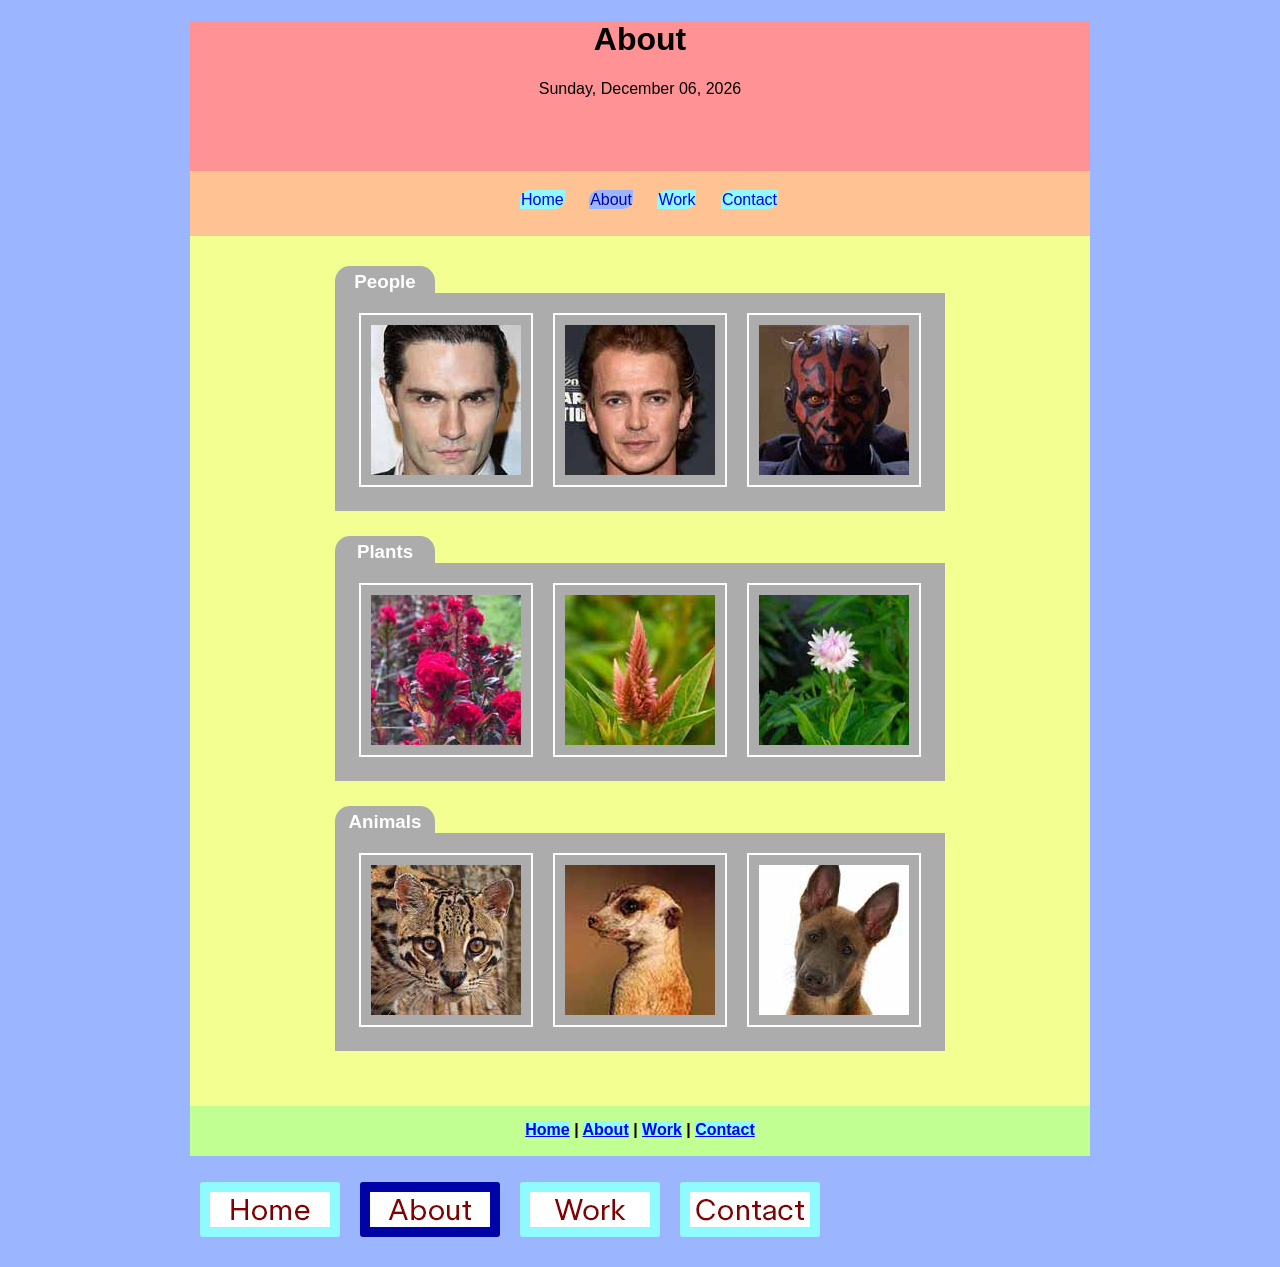
==== about/about.htm @ 5af7e3f7 "alvarezFinalSite" ====
<!doctype html>
<html>
<head>
<meta charset="utf-8">
<title>Alvarez: About: Final</title>
<link href="../css/main.css" rel="stylesheet" type="text/css">
	<link href="css/lightbox.css" rel="stylesheet"/>
	<script src="js/jquery-1.10.2.min.js"></script>
	<script src="js/lightbox-2.6.min.js"></script>
</head>

<body>
<header class="aboutMainHeader">
  <h1>About</h1>
	<script LANGUAGE="JavaScript">
// Get today's current date.
var now = new Date();

// Array list of days.
var days = new Array('Sunday','Monday','Tuesday','Wednesday','Thursday','Friday','Saturday');

// Array list of months.
var months = new Array('January','February','March','April','May','June','July','August','September','October','November','December');

// Calculate the number of the current day in the week.
var date = ((now.getDate()<10) ? "0" : "")+ now.getDate();

// Calculate four digit year.
function fourdigits(number)	{
	return (number < 1000) ? number + 1900 : number;
								}

// Join it all together
today =  days[now.getDay()] + ", " +
         months[now.getMonth()] + " " +
         date + ", " +
         (fourdigits(now.getYear())) ;

// Print out the data.
document.write(today);

//  End -->
</script>
</header>
<nav class="mainNav">
  <ul>
    <li><a href="../index.htm">Home</a></li>
    <li><a href="about.htm" class="Hcurrent">About</a></li>
    <li><a href="../work/work.htm">Work</a></li>
    <li><a href="../contact/contact.htm">Contact</a></li>
  </ul>
</nav>
<main class="aboutMainContent">
 	<h3>People</h3><section class="LBpeople"><a href="images/largeLB/samWitwer_lg.jpg" data-lightbox="people" title="Sam Witwer"><img src="images/thumbsLB/samWitwer_th.jpg" width="150" height="150" alt="Sam Witwer"/></a><a href="images/largeLB/haydenChristensen_lg.jpg" data-lightbox="people" title="Hayden Christensen"><img src="images/thumbsLB/haydenChristensen_th.jpg" width="150" height="150" alt="Hayden Christensen"/></a><a href="images/largeLB/rayParkMaul_lg.jpg" data-lightbox="people" title="Ray Park and Darth Maul"><img src="images/thumbsLB/rayParkMaul_th.jpg" width="150" height="150" alt="Ray Park as Darth Maul"/></a></section>
	<h3>Plants</h3><section class="LBplants"><a href="images/largeLB/redFlower_lg.jpg" data-lightbox="plants" title="Red Flower"><img src="images/thumbsLB/redFlower_th.jpg" width="150" height="150" alt="Red Flower"/></a><a href="images/largeLB/salmonFlower_lg.jpg" data-lightbox="plants" title="Salmon Flower"><img src="images/thumbsLB/salmonFlower_th.jpg" width="150" height="150" alt="Salmon Flower"/></a><a href="images/largeLB/pinkFlower_lg.jpg" data-lightbox="plants" title="Pink Flower"><img src="images/thumbsLB/pinkFlower_th.jpg" width="150" height="150" alt="Pink Flower"/></a></section>
  <h3>Animals</h3><section class="LBanimals"><a href="images/largeLB/leopard_lg.jpg" data-lightbox="animals" title="Leopard"><img src="images/thumbsLB/leopard_th.jpg" width="150" height="150" alt="Leopard"/></a><a href="images/largeLB/meerkat_lg.jpg" data-lightbox="animals" title="Meerkat"><img src="images/thumbsLB/meerkat_th.jpg" width="150" height="150" alt="Meerkat"/></a><a href="images/largeLB/dog_lg.jpg" data-lightbox="animals" title="Dog"><img src="images/thumbsLB/dog_th.jpg" width="150" height="150" alt="Dog"/></a></section>
</main>
<footer class="mainFooter">
  <h4><a href="../index.htm">Home</a> | <a href="about.htm">About</a> | <a href="../work/work.htm">Work</a> | <a href="../contact/contact.htm">Contact</a></h4>
</footer>
	<p><a href="../index.htm"><img src="../images/homeNav.png" width="120" height="35" alt=""/></a><a href="about.htm"><img src="../images/aboutNav.png" alt="" width="120" height="35" class="Icurrent"/></a><a href="../work/work.htm"><img src="../images/workNav.png" width="120" height="35" alt=""/></a><a href="../contact/contact.htm"><img src="../images/contactNav.png" width="120" height="35" alt=""/></a></p>
</body>
</html>
---- css/main.css ----
@charset "utf-8";
/* CSS Document */

body {
	background-color: #9BB6FF;
	font-family: Gotham, "Helvetica Neue", Helvetica, Arial, sans-serif;
	width: 900px;
	margin-left: auto;
	margin-right: auto;
}
#cornerImageFix {
	position: fixed;
	bottom: 0px;
	right: 0px;
}
.mainHeader {
	height: 150px;
	background-color: #FF9294;
	text-align: center;
	position: relative;
}
.aboutMainHeader {
	height: 150px;
	text-align: center;
	position: relative;
	background-image: url(../about/images/horizStripe.png);
	background-repeat: repeat-x;
	background-color: #FF9294;
}
.workMainHeader {
	height: 150px;
	background-color: #FF9294;
	text-align: center;
	position: relative;
}
.contactMainHeader {
	height: 700px;
	text-align: center;
	position: relative;
	background-image: url(../contact/images/sectionFullBkgnd.png);
	background-repeat: no-repeat;
	background-size: cover;
}

.mainHeader h1 {
	margin: 0px;
	color: #620001;
}
#skyBanner  {
	position: absolute;
	left: 910px;
	top: 0px;
}
.mainNav {
	height: 65px;
	background-color: #FFC292;
	text-align: center;
	position: relative;
}
.mainNav ul {
	padding: 0px;
	margin: 0px;
	list-style-type: none;
	position: absolute;
	left: 320px;
	top: 20px;
}
.mainNav ul li {
	padding: 0;
	margin: 0;
	display: inline;
}
.mainNav ul li a {
	padding: 1px;
	margin-right: 10px;
	margin-left: 10px;
	background-color: #90FBFF;
	border-top-left-radius: 10px;
	border-bottom-right-radius: 10px;
	text-decoration: none;
}
.mainNav ul li a:link  , .mainNav ul li a:visited{
	padding: 1px;
	margin-right: 10px;
	margin-left: 10px;
	background-color: #90FBFF;
	border-top-left-radius: 10px;
	border-bottom-right-radius: 10px;
	text-decoration: none;
}
.mainNav ul li a:hover   , .mainNav ul li a:active{
	padding: 1px;
	margin-right: 10px;
	margin-left: 10px;
	background-color: #9BB6FF;
	border-top-left-radius: 10px;
	border-bottom-right-radius: 10px;
	text-decoration: none;
	color: #0003A6;
}
.mainNav ul li a.Hcurrent       {
	padding: 1px;
	margin-right: 10px;
	margin-left: 10px;
	background-color: #9BB6FF;
	border-top-left-radius: 10px;
	border-bottom-right-radius: 10px;
	text-decoration: none;
	color: #0003A6;
	cursor: default;
}



.mainContent {
	background-color: #F4FF92;
	position: relative;
	overflow: hidden;
	background-image: url(../images/sectionBkgnd.gif);
	background-repeat: no-repeat;
	background-position: 100% 100%;
}
.aboutMainContent {
	background-color: #F4FF92;
	position: relative;
	overflow: hidden;
	padding-top: 30px;
	padding-bottom: 30px;
}
.aboutMainContent h3 {
	width: 100px;
	margin-left: 145px;
	margin-top: 0px;
	margin-bottom: 0px;
	padding-top: 5px;
	background-color: #ACACAC;
	text-align: center;
	color: #FFFFFF;
	border-top-left-radius: 15px;
	border-top-right-radius: 15px;
}

.aboutMainContent .LBpeople {
	width: 610px;
	background-color: #ACACAC;
	margin-left: auto;
	margin-right: auto;
	margin-bottom: 25px;
	padding-top: 20px;
	padding-bottom: 20px;
	text-align: center;
}
.LBpeople a img {
	margin-left: 10px;
	padding: 10px;
	margin-right: 10px;
	border: 2px solid #FFFFFF;
}
.LBpeople a:hover img {
	margin-left: 10px;
	padding: 10px;
	margin-right: 10px;
	border: 2px solid #F7EB05;
}

.aboutMainContent .LBplants {
	width: 610px;
	background-color: #ACACAC;
	margin-left: auto;
	margin-right: auto;
	margin-bottom: 25px;
	padding-top: 20px;
	padding-bottom: 20px;
	text-align: center;
}
.LBplants a img {
	margin-left: 10px;
	padding: 10px;
	margin-right: 10px;
	border: 2px solid #FFFFFF;
}
.LBplants a:hover img {
	margin-left: 10px;
	padding: 10px;
	margin-right: 10px;
	border: 2px solid #F7EB05;
}
.aboutMainContent .LBanimals {
	width: 610px;
	background-color: #ACACAC;
	margin-left: auto;
	margin-right: auto;
	margin-bottom: 25px;
	padding-top: 20px;
	padding-bottom: 20px;
	text-align: center;
}
.LBanimals a img {
	margin-left: 10px;
	padding: 10px;
	margin-right: 10px;
	border: 2px solid #FFFFFF;
}
.LBanimals a:hover img {
	margin-left: 10px;
	padding: 10px;
	margin-right: 10px;
	border: 2px solid #F7EB05;
}

.workMainContent {
	background-color: #F4FF92;
	position: relative;
	padding: relative;
	overflow: hidden;
}
.workMainContent ul {
	padding: 0px;
	margin: 0px;
	list-style-type: none;
	width: 100px;
	position: absolute;
	left: 403px;
	top: 7px;
}
.workMainContent ul li {
	padding: 0px;
	margin: 0px;
}
.workMainContent ul li a {
	background-color: #90FBFF;
	display: block;
	margin: 5px;
	padding: 5px;
	text-align: center;
	border-top-right-radius: 10px;
	border-bottom-right-radius: 10px;
	text-decoration: none;
}
.workMainContent ul li a:link   , .workMainContent ul li a:visited{
	background-color: #90FBFF;
	display: block;
	margin: 5px;
	padding: 5px;
	text-align: center;
	border-top-right-radius: 10px;
	border-bottom-right-radius: 10px;
	text-decoration: none;
}
.workMainContent ul li a:hover    , .workMainContent ul li a:active{
	background-color: #9BB6FF;
	display: block;
	margin: 5px;
	padding: 5px;
	text-align: center;
	border-top-right-radius: 10px;
	border-bottom-right-radius: 10px;
	text-decoration: none;
	color: #0003A6;
}
.workMainContent ul li a.Wcurrent        {
	background-color: #9BB6FF;
	display: block;
	margin: 5px;
	padding: 5px;
	text-align: center;
	border-top-right-radius: 10px;
	border-bottom-right-radius: 10px;
	text-decoration: none;
	color: #0003A6;
	cursor: default;
}



.contactMainContent {
	background-color: #F4FF92;
	position: relative;
	overflow: hidden;
}
.mainContent .leftAside {
	width: 300px;
	height: 200px;
	margin-top: 15px;
	padding: 10px;
	margin-right: 15px;
	float: left;
	background-color: #FFC292;
	border-top-right-radius: 20px;
	border-bottom-right-radius: 20px;
}

.mainContent .rightAside {
	width: 300px;
	height: 200px;
	margin-top: 15px;
	padding: 10px;
	float: right;
	background-color: #FF9294;
	border-top-left-radius: 20px;
	border-bottom-left-radius: 20px;
	margin-left: 15px;
}

.mainContent p {
	padding: 15px;
	margin: 0px;
}

.mainContent p img {
	float: left;
	padding-right: 10px;
	border-right: 1px solid #803800;
	margin-right: 10px;
}


.mainContent ul {
	padding: 0px;
	margin: 0px;
	list-style-type: none;
	width: 100px;
	position: absolute;
	left: 406px;
	top: 10px;
}
.mainContent ul li {
	padding: 0px;
	margin: 0px;
}
.mainContent ul li a {
	background-color: #90FBFF;
	display: block;
	margin: 2px;
	padding: 2px;
	text-align: center;
	border-top-left-radius: 15px;
	border-bottom-right-radius: 15px;
	text-decoration: none;
}
.mainContent ul li a:link  , .mainContent ul li a:visited{
	background-color: #90FBFF;
	display: block;
	margin: 2px;
	padding: 2px;
	text-align: center;
	border-top-left-radius: 15px;
	border-bottom-right-radius: 15px;
	text-decoration: none;
}
.mainContent ul li a:hover  , .mainContent ul li a:active{
	background-color: #9BB6FF;
	display: block;
	margin: 2px;
	padding: 2px;
	text-align: center;
	border-top-left-radius: 15px;
	border-bottom-right-radius: 15px;
	text-decoration: none;
	color: #0003A6;
}
.mainContent ul li a.Vcurrent      {
	background-color: #9BB6FF;
	display: block;
	margin: 2px;
	padding: 2px;
	text-align: center;
	border-top-left-radius: 15px;
	border-bottom-right-radius: 15px;
	text-decoration: none;
	color: #0003A6;
	cursor: default;
}




.mainFooter {
	height: 35px;
	background-color: #C1FF92;
	text-align: center;
	padding-top: 15px;
	clear: both;
}
.mainFooter h4 {
	margin: 0px;
}
.mainFooter h4 a {
	background-color: #90FBFF;
}
.mainFooter h4 a:link  , .mainFooter h4 a:visited{
	background-color: #90FBFF;
}
.mainFooter h4 a:hover   , .mainFooter h4 a:active{
	background-color: #0003A6;
}
body p {
}
body p a {

}
body p a img {
	padding: 10px;
	margin: 10px;
	border-radius: 3px;
	background-color: #90FBFF;
}
body p a img:link, body p a img:visited {
}
body p a img:hover, body p a img:active {
	background-color: #0003A6;
}
body p a img.Icurrent     {
	background-color: #0003A6;
	cursor: default;
}
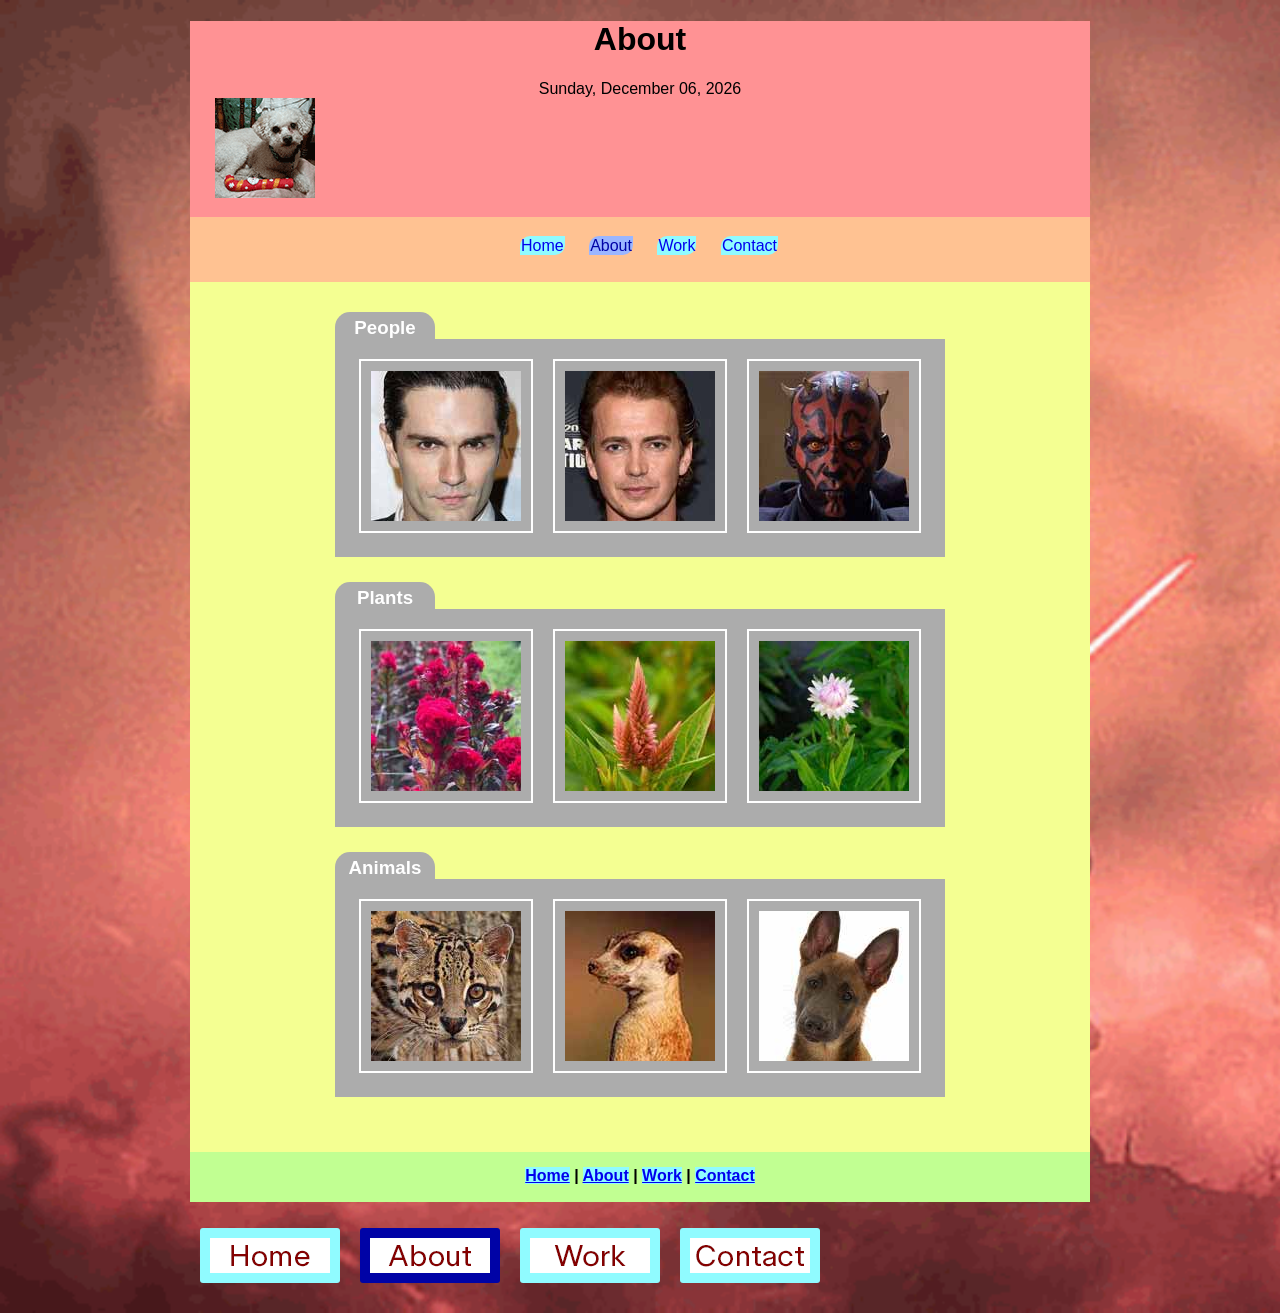
==== commit 0bd21005: "Final Website" ====
--- a/about/about.htm
+++ b/about/about.htm
@@ -40,8 +40,7 @@
 document.write(today);
 
 //  End -->
-</script>
-</header>
+</script> <a href="../index.htm"><img src="../images/mainContentWrap.png" width="100" height="100" alt=""/></a> </header>
 <nav class="mainNav">
   <ul>
     <li><a href="../index.htm">Home</a></li>
--- a/css/main.css
+++ b/css/main.css
@@ -7,6 +7,9 @@
 	width: 900px;
 	margin-left: auto;
 	margin-right: auto;
+	background-image: url(../images/fullBkgnd.png);
+	background-repeat: no-repeat;
+	background-size: cover;
 }
 #cornerImageFix {
 	position: fixed;
@@ -14,25 +17,44 @@
 	right: 0px;
 }
 .mainHeader {
-	height: 150px;
 	background-color: #FF9294;
 	text-align: center;
 	position: relative;
 }
+
+.mainHeader img {
+	margin-right: 750px;
+	margin-bottom: 15px;
+}
+.workMainContent p img {
+
+
+}
+
+
 .aboutMainHeader {
-	height: 150px;
 	text-align: center;
 	position: relative;
 	background-image: url(../about/images/horizStripe.png);
 	background-repeat: repeat-x;
 	background-color: #FF9294;
 }
+.aboutMainHeader img {
+	margin-right: 750px;
+	margin-bottom: 15px;
+}
+
 .workMainHeader {
-	height: 150px;
 	background-color: #FF9294;
 	text-align: center;
 	position: relative;
 }
+.workMainHeader img {
+	margin-right: 750px;
+	margin-bottom: 15px;
+
+}
+
 .contactMainHeader {
 	height: 700px;
 	text-align: center;
@@ -41,6 +63,11 @@
 	background-repeat: no-repeat;
 	background-size: cover;
 }
+.contactMainHeader img {
+	margin-right: 750px;
+	margin-bottom: 15px;
+}
+
 
 .mainHeader h1 {
 	margin: 0px;
@@ -213,7 +240,22 @@
 	position: relative;
 	padding: relative;
 	overflow: hidden;
-}
+	background-image: url(../contact/images/smallTile.png);
+	background-repeat: repeat;
+}
+.workMainContent img {
+	margin-top: 150px;
+	margin-left: 100px;
+	margin-right: 100px;
+	text-align: left;
+}
+
+.workMainContent p img {
+	margin-left: 15px;
+	margin-bottom: 15px;
+
+}
+
 .workMainContent ul {
 	padding: 0px;
 	margin: 0px;
